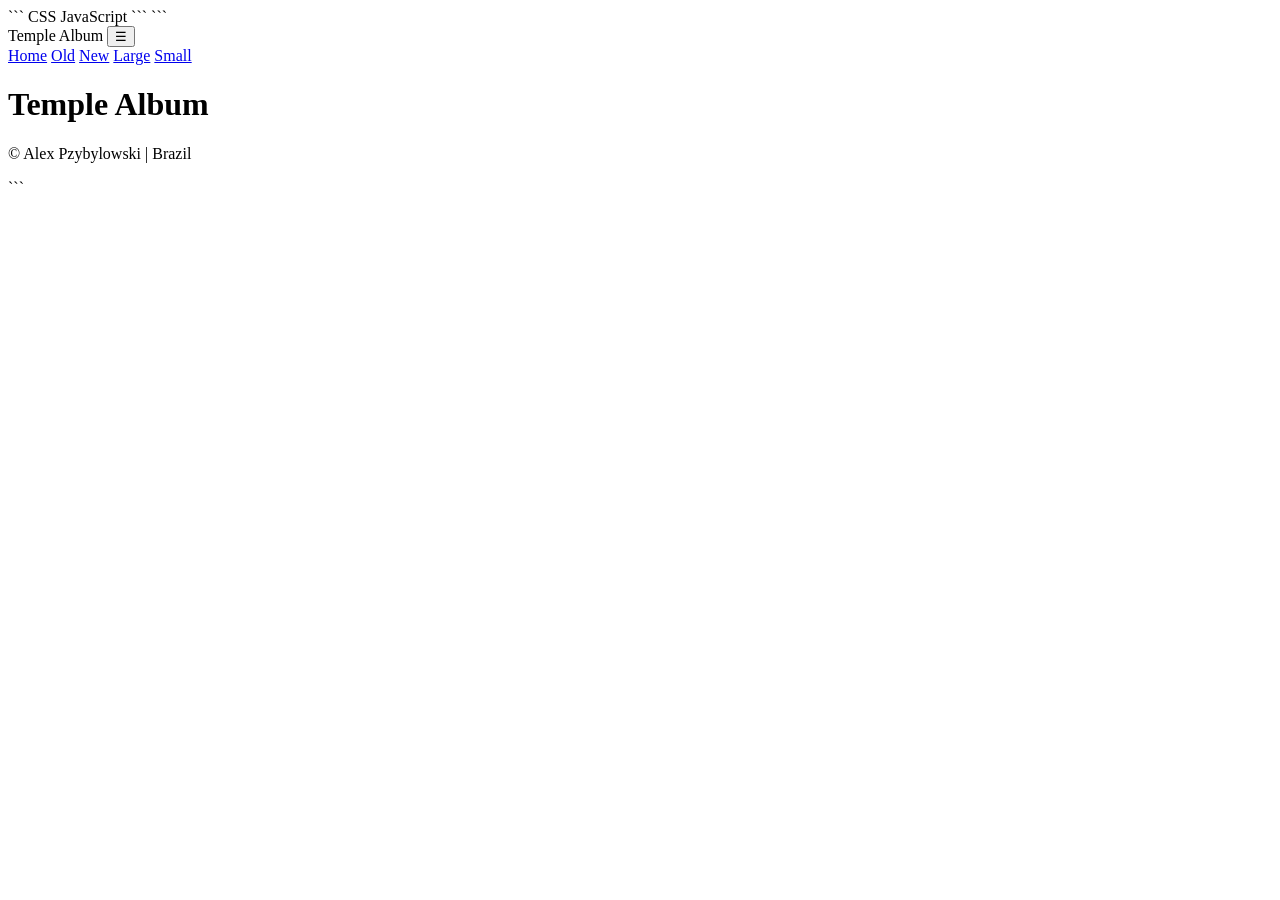
==== filtered-temples.html @ dc5bdf55 "Add files via upload" ====
<!DOCTYPE html>

<html lang="en">

<head>
    <meta charset="UTF-8">
    <meta name="viewport" content="width=device-width, initial-scale=1.0">

```
<meta name="description"
    content="Explore temples from around the world with information about their location, dedication date, size, and history.">

<meta name="author" content="Alex Pzybylowski">

<title>Temple Album - Filtered Temples</title>


<link rel="preconnect" href="https://fonts.googleapis.com">
<link rel="preconnect" href="https://fonts.gstatic.com" crossorigin>

<link
    href="https://fonts.googleapis.com/css2?family=Roboto:wght@400;500;700&display=swap"
    rel="stylesheet">

CSS 
<link rel="stylesheet" href="styles/filtered-temples.css">

JavaScript
<script src="scripts/filtered-temples.js" defer></script>
```

</head>

<body>

```
<header>

    <div class="header-content">

        <span class="site-title">Temple Album</span>

        <button id="menu" aria-label="Open navigation menu">
            ☰
        </button>

        <nav>
            <a href="#" id="home">Home</a>
            <a href="#" id="old">Old</a>
            <a href="#" id="new">New</a>
            <a href="#" id="large">Large</a>
            <a href="#" id="small">Small</a>
        </nav>

    </div>

</header>

<main>

    <h1>Temple Album</h1>

    <div class="temple-grid" id="temple-grid">
        <!-- Temple cards will be created by JavaScript -->
    </div>

</main>

<footer>

    <p>
        &copy;
        <span id="currentyear"></span>
        Alex Pzybylowski | Brazil
    </p>

    <p id="lastModified"></p>

</footer>
```

</body>

</html>
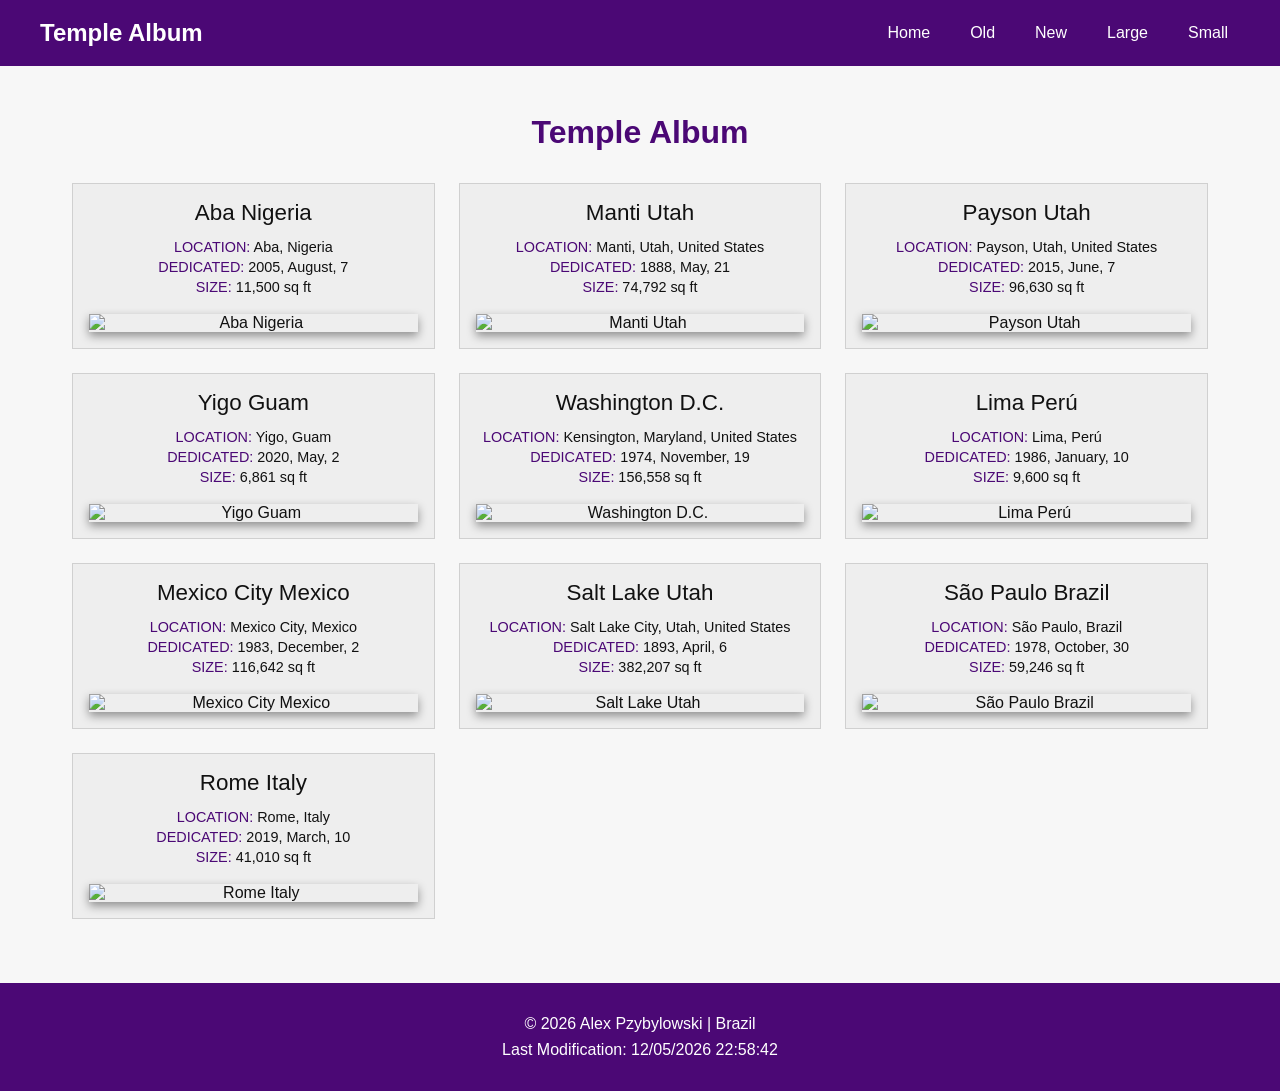
==== commit 44a41911: "Update filtered-temples.html" ====
--- a/filtered-temples.html
+++ b/filtered-temples.html
@@ -1,83 +1,76 @@
 <!DOCTYPE html>
-
 <html lang="en">
 
 <head>
     <meta charset="UTF-8">
     <meta name="viewport" content="width=device-width, initial-scale=1.0">
 
-```
-<meta name="description"
-    content="Explore temples from around the world with information about their location, dedication date, size, and history.">
+    <meta name="description"
+        content="Explore temples from around the world with information about their location, dedication date, size, and history.">
 
-<meta name="author" content="Alex Pzybylowski">
+    <meta name="author" content="Alex Pzybylowski">
 
-<title>Temple Album - Filtered Temples</title>
+    <title>Temple Album</title>
 
+    <!-- Google Fonts -->
+    <link rel="preconnect" href="https://fonts.googleapis.com">
+    <link rel="preconnect" href="https://fonts.gstatic.com" crossorigin>
 
-<link rel="preconnect" href="https://fonts.googleapis.com">
-<link rel="preconnect" href="https://fonts.gstatic.com" crossorigin>
+    <link
+        href="https://fonts.googleapis.com/css2?family=Roboto:wght@400;500;700&display=swap"
+        rel="stylesheet">
 
-<link
-    href="https://fonts.googleapis.com/css2?family=Roboto:wght@400;500;700&display=swap"
-    rel="stylesheet">
+    <!-- CSS -->
+    <link rel="stylesheet" href="styles/filtered-temples.css">
 
-CSS 
-<link rel="stylesheet" href="styles/filtered-temples.css">
-
-JavaScript
-<script src="scripts/filtered-temples.js" defer></script>
-```
-
+    <!-- JavaScript -->
+    <script src="scripts/filtered-temples.js" defer></script>
 </head>
 
 <body>
 
-```
-<header>
+    <header>
 
-    <div class="header-content">
+        <div class="header-content">
 
-        <span class="site-title">Temple Album</span>
+            <span class="site-title">Temple Album</span>
 
-        <button id="menu" aria-label="Open navigation menu">
-            ☰
-        </button>
+            <button id="menu" aria-label="Open navigation menu">
+                ☰
+            </button>
 
-        <nav>
-            <a href="#" id="home">Home</a>
-            <a href="#" id="old">Old</a>
-            <a href="#" id="new">New</a>
-            <a href="#" id="large">Large</a>
-            <a href="#" id="small">Small</a>
-        </nav>
+            <nav>
+                <a href="#" id="home">Home</a>
+                <a href="#" id="old">Old</a>
+                <a href="#" id="new">New</a>
+                <a href="#" id="large">Large</a>
+                <a href="#" id="small">Small</a>
+            </nav>
 
-    </div>
+        </div>
 
-</header>
+    </header>
 
-<main>
+    <main>
 
-    <h1>Temple Album</h1>
+        <h1>Temple Album</h1>
 
-    <div class="temple-grid" id="temple-grid">
-        <!-- Temple cards will be created by JavaScript -->
-    </div>
+        <div class="temple-grid" id="temple-grid">
+        </div>
 
-</main>
+    </main>
 
-<footer>
+    <footer>
 
-    <p>
-        &copy;
-        <span id="currentyear"></span>
-        Alex Pzybylowski | Brazil
-    </p>
+        <p>
+            &copy;
+            <span id="currentyear"></span>
+            Alex Pzybylowski | Brazil
+        </p>
 
-    <p id="lastModified"></p>
+        <p id="lastModified"></p>
 
-</footer>
-```
+    </footer>
 
 </body>
 
--- a/styles/filtered-temples.css
+++ b/styles/filtered-temples.css
@@ -0,0 +1,247 @@
+* {
+    box-sizing: border-box;
+}
+
+body {
+    margin: 0;
+    font-family: "Roboto", sans-serif;
+    background-color: #f7f7f7;
+    color: #111;
+}
+
+
+/* =========================
+   HEADER
+   ========================= */
+
+header {
+    background-color: #4b0875;
+    color: white;
+    padding: 1rem;
+}
+
+.header-content {
+    max-width: 1200px;
+    margin: 0 auto;
+
+    display: flex;
+    align-items: center;
+    justify-content: space-between;
+    flex-wrap: wrap;
+}
+
+.site-title {
+    font-size: 1.5rem;
+    font-weight: 700;
+}
+
+
+/* Menu button */
+
+#menu {
+    background: none;
+    border: none;
+    color: white;
+
+    font-size: 2rem;
+
+    cursor: pointer;
+}
+
+
+/* Navigation */
+
+nav {
+    display: none;
+
+    width: 100%;
+
+    flex-direction: column;
+
+    gap: 0.5rem;
+
+    margin-top: 1rem;
+}
+
+nav.open {
+    display: flex;
+}
+
+nav a {
+    color: white;
+
+    text-decoration: none;
+
+    font-weight: 500;
+
+    padding: 0.5rem 0.75rem;
+
+    border-radius: 5px;
+}
+
+nav a:hover {
+    background-color: #6b1a91;
+}
+
+
+/* =========================
+   MAIN
+   ========================= */
+
+main {
+    max-width: 1200px;
+
+    margin: 0 auto;
+
+    padding: 1.5rem;
+}
+
+h1 {
+    text-align: center;
+
+    color: #4b0875;
+
+    margin: 1rem 0 2rem;
+}
+
+
+/* =========================
+   TEMPLE GRID
+   ========================= */
+
+.temple-grid {
+    display: grid;
+
+    grid-template-columns: 1fr;
+
+    gap: 1.5rem;
+}
+
+
+/* =========================
+   TEMPLE CARD
+   ========================= */
+
+figure {
+    margin: 0;
+
+    padding: 1rem;
+
+    background-color: #eeeeee;
+
+    border: 1px solid #d0d0d0;
+
+    text-align: center;
+}
+
+
+/* Temple name */
+
+figcaption h2 {
+    margin: 0 0 0.8rem;
+
+    font-size: 1.4rem;
+
+    font-weight: 500;
+
+    color: #111;
+}
+
+
+/* Information */
+
+figcaption p {
+    margin: 0.25rem 0;
+
+    font-size: 0.9rem;
+}
+
+figcaption p span {
+    color: #4b0875;
+
+    font-variant: small-caps;
+
+    font-weight: 500;
+}
+
+
+/* Temple image */
+
+figure img {
+    display: block;
+
+    width: 100%;
+
+    max-width: 400px;
+
+    height: auto;
+
+    margin: 1.2rem auto 0;
+
+    box-shadow: 0 4px 10px rgba(0, 0, 0, 0.4);
+}
+
+
+/* =========================
+   FOOTER
+   ========================= */
+
+footer {
+    margin-top: 2rem;
+
+    padding: 1.5rem;
+
+    background-color: #4b0875;
+
+    color: white;
+
+    text-align: center;
+}
+
+footer p {
+    margin: 0.5rem;
+}
+
+
+/* =========================
+   TABLET
+   ========================= */
+
+@media screen and (min-width: 32rem) {
+
+    #menu {
+        display: none;
+    }
+
+    nav {
+        display: flex;
+
+        width: auto;
+
+        flex-direction: row;
+
+        gap: 1rem;
+
+        margin-top: 0;
+    }
+
+    .temple-grid {
+        grid-template-columns: repeat(2, 1fr);
+    }
+}
+
+
+/* =========================
+   DESKTOP
+   ========================= */
+
+@media screen and (min-width: 64rem) {
+
+    .temple-grid {
+        grid-template-columns: repeat(3, 1fr);
+    }
+
+    main {
+        padding: 2rem;
+    }
+}
